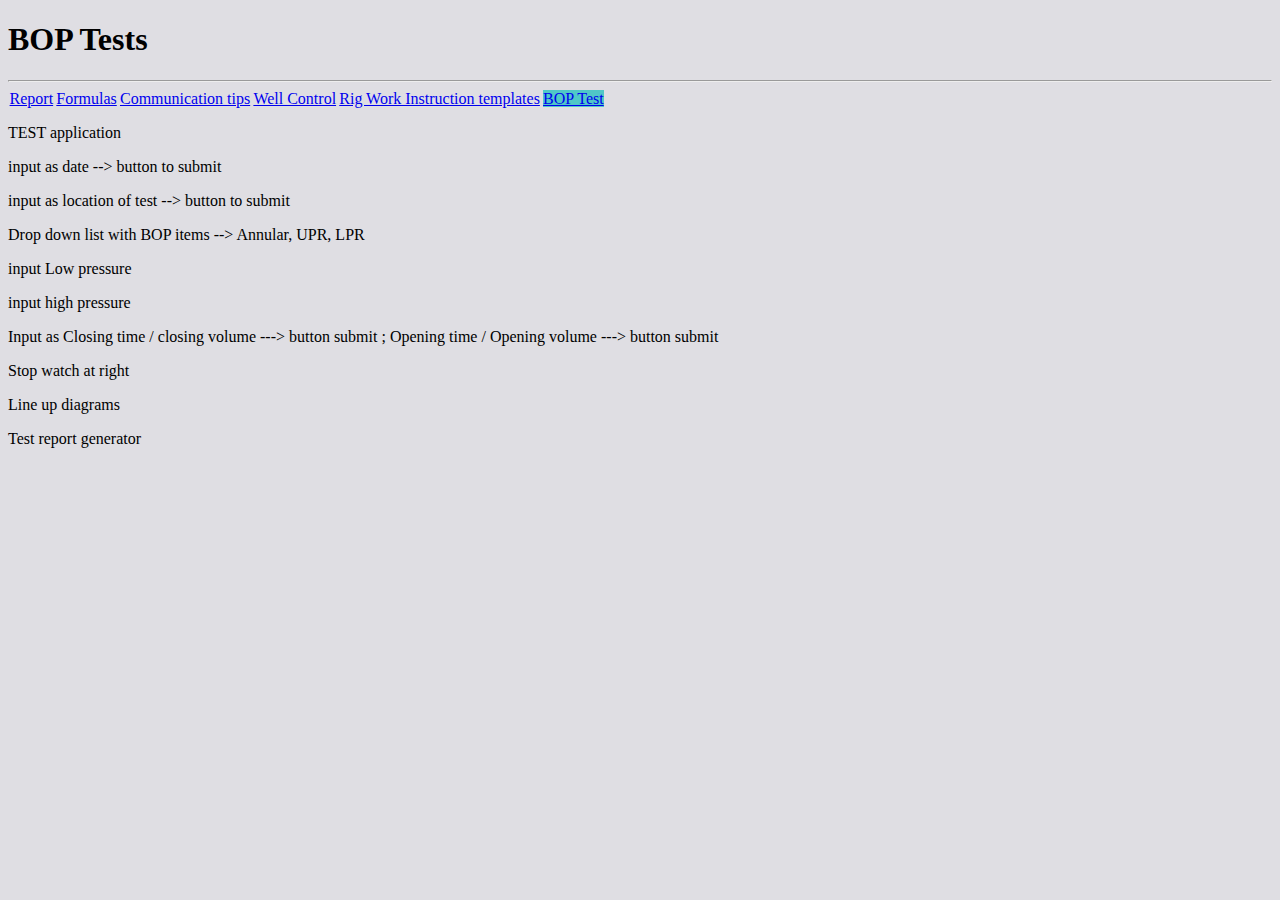
==== BOP_test.html @ c95f66c6 "new navbar new BOP test" ====
<!DOCTYPE html>
<html lang="en" dir="ltr">
  <head>
    <meta charset="utf-8">
    <title>BOP test</title>

    <link rel="stylesheet" href="https://stackpath.bootstrapcdn.com/bootstrap/4.5.0/css/bootstrap.min.css" integrity="sha384-9aIt2nRpC12Uk9gS9baDl411NQApFmC26EwAOH8WgZl5MYYxFfc+NcPb1dKGj7Sk" crossorigin="anonymous">
    <link rel="stylesheet" href="Style.css">
        <link rel="icon" href="favicon.ico">
    <script type="text/javascript" src="main.js"></script>
    <script
      src="https://code.jquery.com/jquery-2.2.4.js"
      integrity="sha256-iT6Q9iMJYuQiMWNd9lDyBUStIq/8PuOW33aOqmvFpqI="
      crossorigin="anonymous"></script>
      <script type="text/javascript" src="BOP_test_folder/BOP_test.js"></script>
      <link rel="stylesheet" href="BOP_test_folder/BOP_test_style.css">


  </head>
  <body>
    <div class="container">

    <div class="jumbotron">
      <h1 class="display-4">BOP Tests</h1>
      <hr class="my-4">
      <my-navbar></my-navbar>
    </div>

    <p>TEST application</p>
    <p>input as date --> button to submit</p>
    <p>input as location of test --> button to submit</p>
    <p>Drop down list with BOP items --> Annular, UPR, LPR </p>
    <p>input Low pressure </p>
    <p>input high pressure </p>
    <p> Input as Closing time / closing volume ---> button submit ;  Opening time / Opening volume ---> button submit </p>
    <p>Stop watch at right</p>
    <p>Line up diagrams</p>
    <p>Test report generator</p>

    <div id="calendar"></div>

  </div>
    <br><br><br><br><br><br><br><br><br><br><br><br>





  </body>
</html>
---- Style.css ----
/* REPORT */

#report{
  border: 5px solid blue;
  background-color: gray;
  color: white;
  margin-left: auto;
  margin-bottom: 3%;
  border-radius: 10%;
  font-style: arial;
  padding: 3%
}

#report {white-space:pre-wrap;}

#copy{
margin-bottom: 3%;
}

.bottom{
  text-align: center;
}

#colhead{
  color: #216353;
  font-size: 1.2em;
}

/* FORMULAS */

#result{
  height: auto;
  width: 260px;
  border: 2px solid #2D2585;
  margin-top: 5%;
  color: blue;
  border-radius: 10%;
  font: italic bold 15px Arial, serif;
  padding: 7.5px;
}

#description{
  font: bold 16px arial;
}

table {
 border-spacing: 10px;
 border-collapse: separate;
 align-self: center;

}

form input {
  border-radius: 5%
}

#parts{
  border: 2.5px solid #4677C2;
  background-color: #AFC1B9 ;
  padding: 10px;
  padding-top: 10px;
  vertical-align: baseline;
  border-radius: 7.5%
}

#parts2{
  border: 2.5px solid #DE7850;
  background-color: #f0d2bd ;
  padding: 10px;
  padding-top: 10px;
  vertical-align: baseline;
  border-radius: 7.5%
}

#description{
  font: italic bold 18px Arial, serif;
}


/* COMMUNUCATION */

h2 {
  color: #00416d;
}

#safetyImg{
  position: relative;
  float: right;
}

#questionImg{
  position: relative;
  float: right;
  height: 250px;
  width: 250px;
}

#difficultImg{
  position: relative;
  float: right;
  height: 250px;
  width: 250px;
}

#youtubeVideo{
  margin:5px;
  border: 1px solid blue;
}

#hrBelowh2{

  height: 5px;
  background-color: green;
}


img {
  border: 1px solid gray;
}

body {
  background-color: #DFDEE3
---- BOP_test_folder/BOP_test_style.css ----
.month {
  width: 300px;
  padding: 20px;
  background: #fff;
  position: relative;
  overflow: hidden;
  float: left;
  margin: 20px;
  height: 350px;
}

.month h3 {
  text-align: center;
  margin: -20px -20px 30px -20px;
  padding: 20px 0;
  background: red;
  color: #fff;
}

.day, .dow, .dummy-day {
  display: inline-block;
  width: 12.7864%;
  float: left;
  text-align: center;
  margin-right: 1.5%;
}

.dow {
  font-weight: bold;
  margin-bottom: 10px;
}

.day {
  color: #333;
  cursor: pointer;
  box-shadow: inset 0 0 0 1px #eee;
}

.day.weekend { background: #fafaff; }

.day:hover { background: yellow; }

.day, .dummy-day {
  height: 40px;
  line-height: 40px;
  margin-bottom: 1.5%;
  background: #fff;
}

.dummy-day {
  background: #f5f5f5;
  color: #ccc;
}
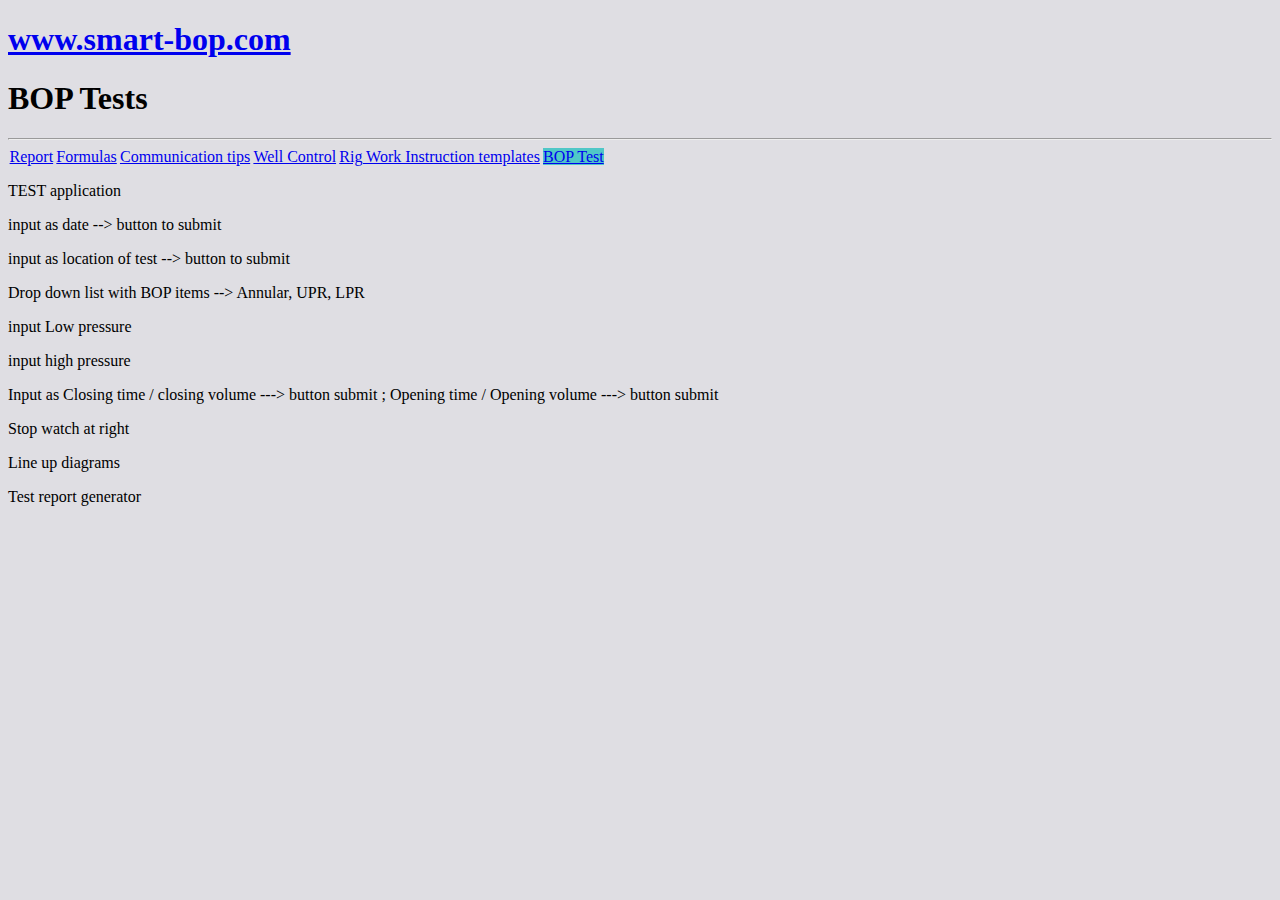
==== commit 17b7d61f: "added link to BOP" ====
--- a/BOP_test.html
+++ b/BOP_test.html
@@ -19,7 +19,7 @@
   </head>
   <body>
     <div class="container">
-
+      <a href="https://www.smart-bop.com"><h1>www.smart-bop.com</h1></a>
     <div class="jumbotron">
       <h1 class="display-4">BOP Tests</h1>
       <hr class="my-4">
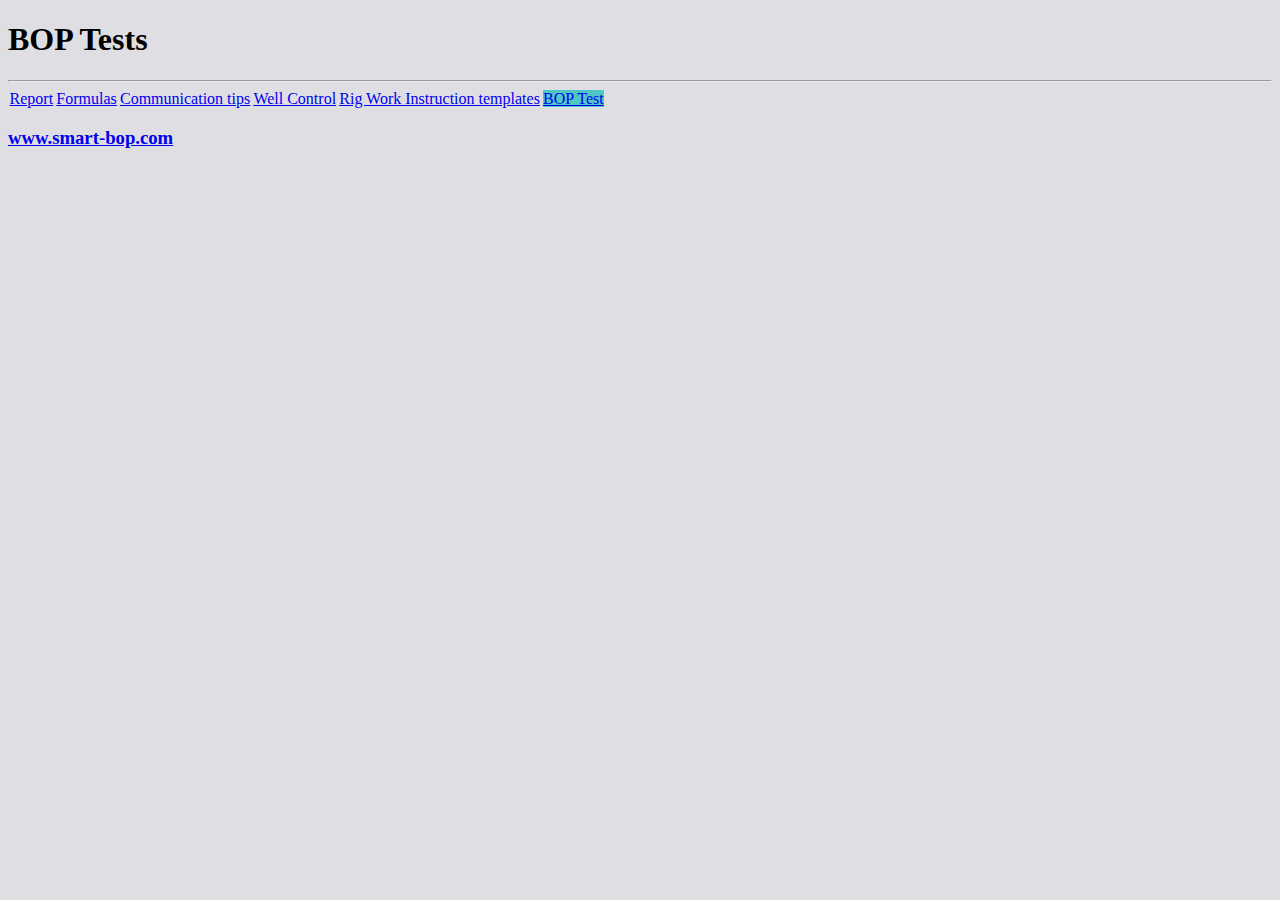
==== commit 25f4f048: "edit bop page" ====
--- a/BOP_test.html
+++ b/BOP_test.html
@@ -19,23 +19,12 @@
   </head>
   <body>
     <div class="container">
-      <a href="https://www.smart-bop.com"><h1>www.smart-bop.com</h1></a>
-    <div class="jumbotron">
-      <h1 class="display-4">BOP Tests</h1>
-      <hr class="my-4">
-      <my-navbar></my-navbar>
-    </div>
-
-    <p>TEST application</p>
-    <p>input as date --> button to submit</p>
-    <p>input as location of test --> button to submit</p>
-    <p>Drop down list with BOP items --> Annular, UPR, LPR </p>
-    <p>input Low pressure </p>
-    <p>input high pressure </p>
-    <p> Input as Closing time / closing volume ---> button submit ;  Opening time / Opening volume ---> button submit </p>
-    <p>Stop watch at right</p>
-    <p>Line up diagrams</p>
-    <p>Test report generator</p>
+      <div class="jumbotron">
+        <h1 class="display-4">BOP Tests</h1>
+        <hr class="my-4">
+        <my-navbar></my-navbar>
+      </div>
+    <a href="https://www.smart-bop.com" target="_blank"><h3>www.smart-bop.com</h3></a>
 
     <div id="calendar"></div>
 
